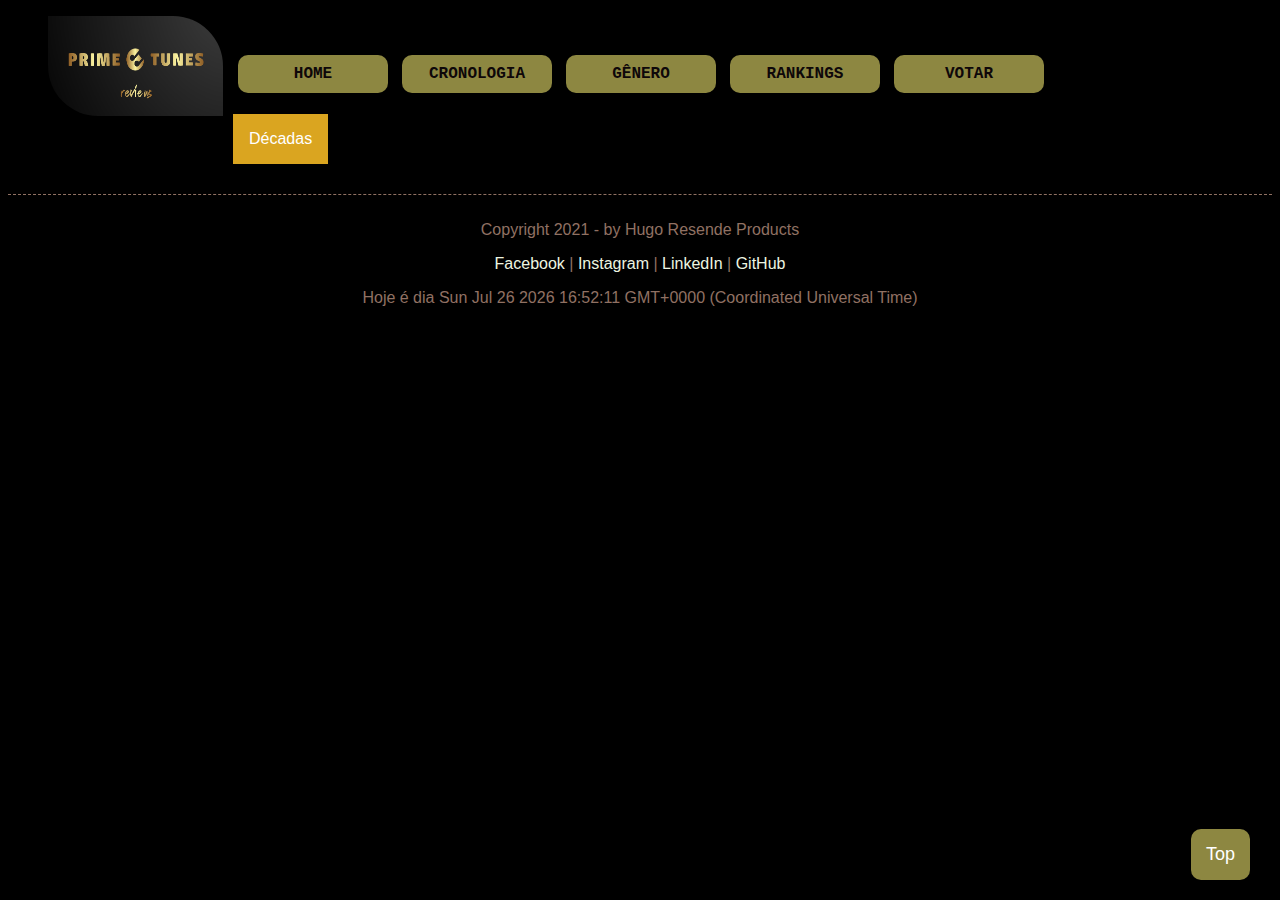
==== genero.html @ 98bceb33 "g" ====
<!DOCTYPE html>
<html lang="pt-pt">
<head>
    <meta charset="UTF-8">
    <meta http-equiv="X-UA-Compatible" content="IE=edge">
    <meta name="viewport" content="width=device-width, initial-scale=1.0">
    <link rel="stylesheet" href="css/estilo.css">
    <link rel="stylesheet" href="css/genero.css">
    <script src="js/genero.js"></script>
    <script src="js/botao_topo.js"></script>
    <title>Prime Tunes Review</title>
</head>
<body>

<div id="main">
    <!--seccao do cabeçalho com o menu-->
    <section>
        <figure>
            <a href="index.html">
            <img id="logo" src="img/logo.png">
            </a>
        </figure>
        <nav id="menu">
            <br>
        <ul>
            <a href="index.html"><li>Home</li></a>
            <a href="crono.html"><li>Cronologia</li></a>
            <a href="genero.html"><li>Gênero</li></a>
            <a href="ranking.html"><li>Rankings</li></a>
            <a href="votar.html"><li>Votar</li></a>
        </ul>
        </nav>
    </section>
<div class="conteudo">
<!--menu anos-->
<div class="dropdown">
    <button onclick="myFunction()" class="dropbtn">Décadas</button>
    <div id="myDropdown" class="dropdown-content">
      <a href="#">1980-1990</a>
      <a href="#">1990-2000</a>
      <a href="#">2000-2010</a>
      <a href="#">2010-2020</a>
    </div>
  </div>
</div>
    <footer>
        <button onclick="topFunction()" id="myBtn" title="Go to top">Top</button>
        <p>Copyright 2021 - by Hugo Resende Products </p>
        <a href="https://www.facebook.com/hugo.c.resende" target="blank"> Facebook </a> | <a href="https://www.instagram.com/hugo.c.res/" target="blank"> Instagram </a> | <a href="https://www.linkedin.com/in/hugo-resende-781ab1111/" target="blank"> LinkedIn </a> | <a href="https://github.com/hugoresende27" target="blank"> GitHub </a>
    <script>
        document.write("<p>Hoje é dia "+ Date());
    </script>
    </footer>
</div>
</body>
</html>
---- css/estilo.css ----
/*cores
8EE4AF -- azul
edf5e1 -- branco
5cdb95 -- verde azulado
#907163 -- castanho
#379683  -- azul verde
8d8741 -- dourado
daa520 -- dourado2
*/


body{
    background-color: black;
    background-size:cover;
    color: white;
}
/*formatação logotipo*/
figure img#logo{
    width: 175px;
    height: 100px;
    border-radius: 0px 50px 0px 50px;
    float: left;
    margin: 0px 10px 15px 0px;
}


/*formatação do menu */
 nav#menu ul{
     list-style:none;
     text-transform: uppercase;
 }

 nav#menu li{
     display: inline-block;
     background-color: #8d8741;
     padding: 10px;
     margin: 5px;
     transition: 0.5s;
     font-family: 'Courier New', Courier, monospace;
     font-weight: 600;       /*um bold */
     border-radius: 10px;
     width: 150px;
     text-align: center;
           
 }

 

 nav#menu li:hover{
     background-color: #daa520;  
 }


 nav#menu a{
     color: rgb(14, 7, 9);  /*cor dos links a preto*/
     text-decoration: none;     /*retira o sublinhado dos links*/
 }

 /*formatacao titulos em h1*/
 h1.titulos{
  font-family:rockwell;
  font-size: 20pt;
  text-align: center;
  color:#daa520 ;
}

/*formatacao seccao principal do home*/
section#principal{
  text-align: right;
  padding: 20px;
  background: url("../img/home_principal.jpg");
  color: #395C6B;
  font-family: cursive;
  width: 100%;
  height: 500px;
  border-radius: 20px;
  background-size: 100% 100%;
}
/*formatacoes conteudo */
.conteudo {
  max-width: 1000px;
  position: relative;
  margin: auto;
  margin-bottom: 30px;
  
}


/* Slideshow container */
/*formatacao slide show*/
* {box-sizing:border-box}




/* Hide the images by default */
.mySlides {
  display: none;
}

/* Next & previous buttons */
.prev, .next {
  cursor: pointer;
  position: absolute;
  top: 50%;
  width: auto;
  margin-top: -22px;
  padding: 16px;
  color: white;
  font-weight: bold;
  font-size: 18px;
  transition: 0.6s ease;
  border-radius: 0 3px 3px 0;
  user-select: none;
}

/* Position the "next button" to the right */
.next {
  right: 0;
  border-radius: 3px 0px 0px 3px;
}



/* On hover, add a black background color with a little bit see-through */
.prev:hover, .next:hover {
  background-color: #daa520;
}

/* Caption text */
.text {
  color: #f2f2f2;
  font-size: 25px;
  padding: 0px 20px;
  position: relative;
  text-align: left;
  font-family:Cambria, Cochin, Georgia, Times, 'Times New Roman', serif;
  
}
p.txt_slider{
    font-size: 15pt;
}

/* Number text (1/3 etc) */
.numbertext {
  color: #f2f2f2;
  font-family: Verdana, Geneva, Tahoma, sans-serif;
  font-size: 18px;
  padding: 8px 12px;
  position: relative;
  top: 0;
}

/* The dots/bullets/indicators */
.dot {
  cursor: pointer;
  height: 15px;
  width: 15px;
  margin: 0 2px;
  background-color: #daa520;
  border-radius: 50%;
  display: inline-block;
  transition: background-color 0.6s ease;
}

.active, .dot:hover {
  background-color: #717171;
}

/* Fading animation */
.fade {
  -webkit-animation-name: fade;
  -webkit-animation-duration: 3.5s;
  animation-name: fade;
  animation-duration: 3.5s;
}

@-webkit-keyframes fade {
  from {opacity: .4}
  to {opacity: 1}
}

@keyframes fade {
  from {opacity: .4}
  to {opacity: 1}
}

img.img_slider{
  position: relative;
  display: block;
  left: 20%;
  width: 600px;
  height: 600px;
}

/*estilos do footer */

footer{
    padding-top: 10px;
    color: #907163;
    clear: both;
    text-align: center;
    border-top: 1px dashed;
    font-family:'Lucida Sans', 'Lucida Sans Regular', 'Lucida Grande', 'Lucida Sans Unicode', Geneva, Verdana, sans-serif, Haettenschweiler, 'Arial Narrow Bold', sans-serif;
    
    
    
}

footer a{
   color: #edf5e1;  /*cor dos links a preto*/
   text-decoration: none;     /*retira o sublinhado dos links*/
  
}

footer a:hover{
    color: red;
}

/*botao topo*/
#myBtn {
  /*display: none; /* Hidden by default */
  position: fixed; /* Fixed/sticky position */
  bottom: 20px; /* Place the button at the bottom of the page */
  right: 30px; /* Place the button 30px from the right */
  z-index: 99; /* Make sure it does not overlap */
  border: none; /* Remove borders */
  outline: none; /* Remove outline */
  background-color: #8d8741; /* Set a background color */
  color: white; /* Text color */
  cursor: pointer; /* Add a mouse pointer on hover */
  padding: 15px; /* Some padding */
  border-radius: 10px; /* Rounded corners */
  font-size: 18px; /* Increase font size */
}

#myBtn:hover {
  background-color: #daa520; /* Add a dark-grey background on hover */
}
---- css/genero.css ----
/* Dropdown Button */
.dropbtn {
    background-color: #daa520;
    color: white;
    padding: 16px;
    font-size: 16px;
    border: none;
    cursor: pointer;
  }
  
  /* Dropdown button on hover & focus */
  .dropbtn:hover, .dropbtn:focus {
    background-color: #8d8741;
  }
  
  /* The container <div> - needed to position the dropdown content */
  .dropdown {
    position: relative;
    display: inline-block;
  }
  
  /* Dropdown Content (Hidden by Default) */
  .dropdown-content {
    display: none;
    position: absolute;
    background-color: #f1f1f1;
    min-width: 160px;
    box-shadow: 0px 8px 16px 0px rgba(0,0,0,0.2);
    z-index: 1;
  }
  
  /* Links inside the dropdown */
  .dropdown-content a {
    color: black;
    padding: 12px 16px;
    text-decoration: none;
    display: block;
  }
  
  /* Change color of dropdown links on hover */
  .dropdown-content a:hover {background-color: #ddd}
  
  /* Show the dropdown menu (use JS to add this class to the .dropdown-content container when the user clicks on the dropdown button) */
  .show {display:block;}
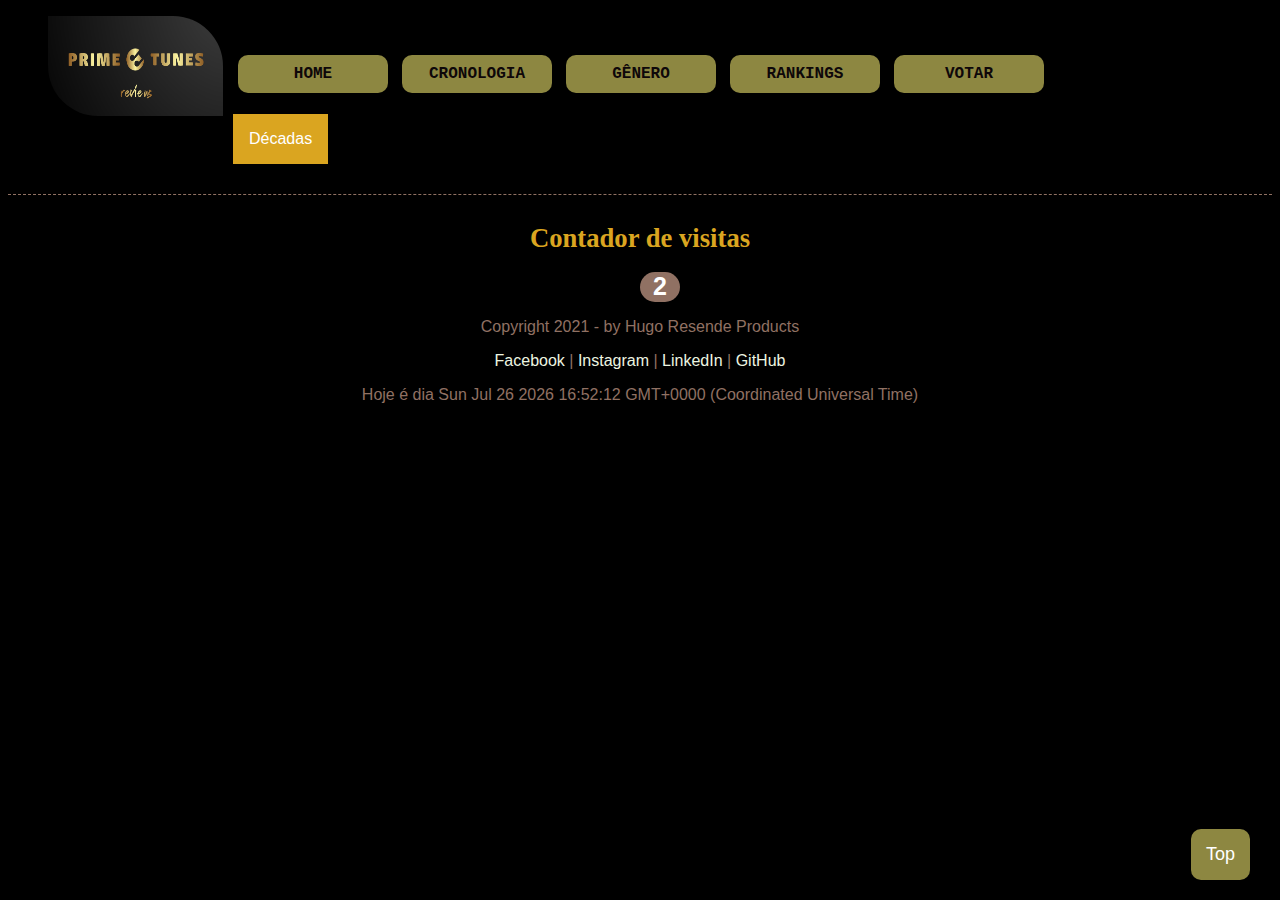
==== commit a43cdf11: "contador" ====
--- a/genero.html
+++ b/genero.html
@@ -6,6 +6,7 @@
     <meta name="viewport" content="width=device-width, initial-scale=1.0">
     <link rel="stylesheet" href="css/estilo.css">
     <link rel="stylesheet" href="css/genero.css">
+    <link href="css/contador.css" rel="stylesheet" >
     <script src="js/genero.js"></script>
     <script src="js/botao_topo.js"></script>
     <title>Prime Tunes Review</title>
@@ -44,6 +45,10 @@
   </div>
 </div>
     <footer>
+        <h1 class="titulos">Contador de visitas</h1>
+        <div class="website-counter"></div>
+        <script src="js/contador.js"></script>
+
         <button onclick="topFunction()" id="myBtn" title="Go to top">Top</button>
         <p>Copyright 2021 - by Hugo Resende Products </p>
         <a href="https://www.facebook.com/hugo.c.resende" target="blank"> Facebook </a> | <a href="https://www.instagram.com/hugo.c.res/" target="blank"> Instagram </a> | <a href="https://www.linkedin.com/in/hugo-resende-781ab1111/" target="blank"> LinkedIn </a> | <a href="https://github.com/hugoresende27" target="blank"> GitHub </a>
--- a/css/contador.css
+++ b/css/contador.css
@@ -0,0 +1,30 @@
+/* Center child elements */
+
+
+/* Styles for website counter container */
+.website-counter {
+  background-color: #907163;
+  height: 30px;
+  width: 40px;
+  color: white;
+  border-radius: 90px;
+  font-weight: 700;
+  font-size: 25px;
+  margin-top: 10px;
+  text-align: center;
+  left: 50%;
+  position: relative;
+  
+  
+}
+
+/* Styles for reset button */
+#reset {
+  margin-top: 20px;
+  background-color: #008cba;
+  cursor: pointer;
+  font-size: 18px;
+  padding: 8px 20px;
+  color: white;
+  border: 0;
+}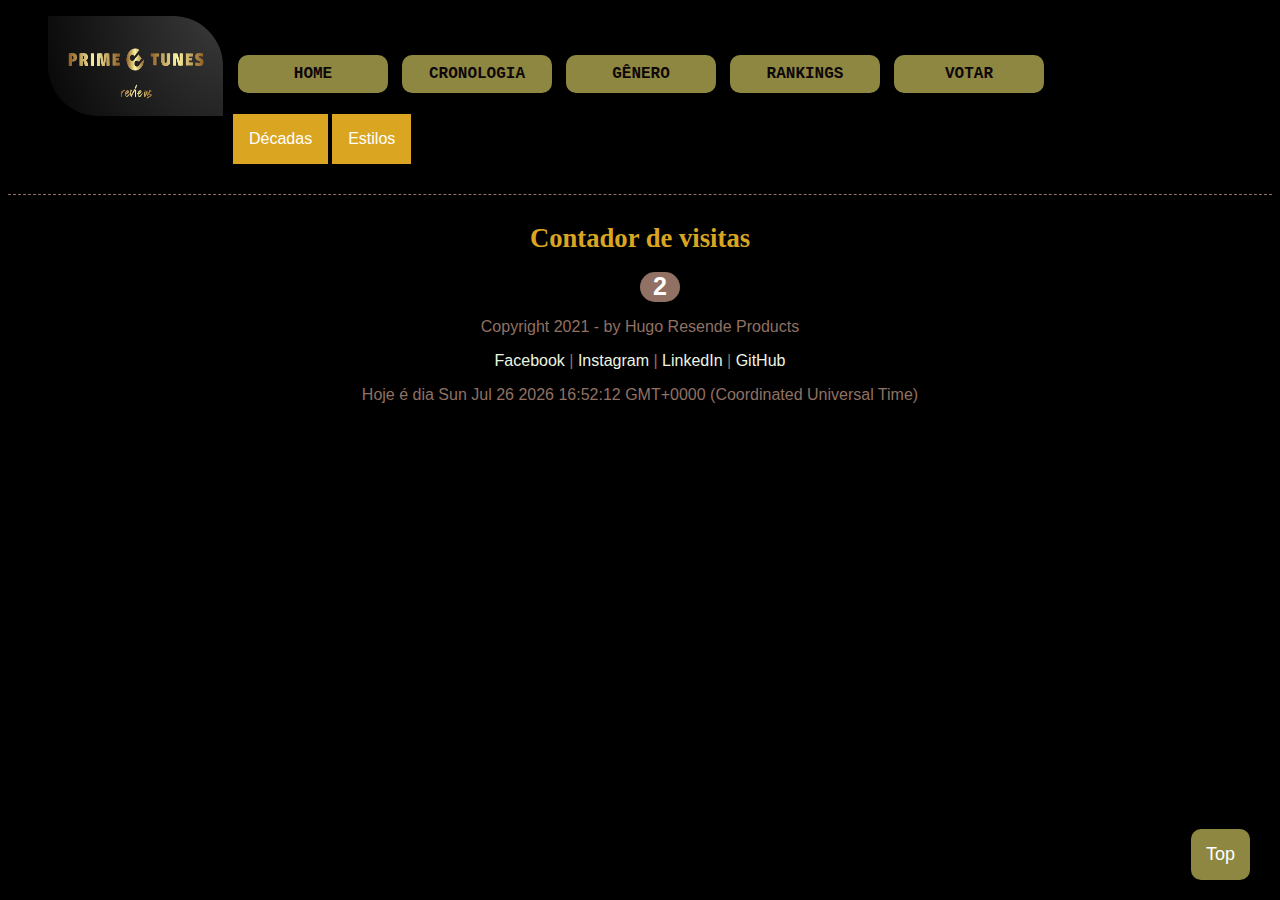
==== commit 00ea0f73: "ge" ====
--- a/genero.html
+++ b/genero.html
@@ -34,15 +34,24 @@
     </section>
 <div class="conteudo">
 <!--menu anos-->
-<div class="dropdown">
-    <button onclick="myFunction()" class="dropbtn">Décadas</button>
-    <div id="myDropdown" class="dropdown-content">
-      <a href="#">1980-1990</a>
-      <a href="#">1990-2000</a>
-      <a href="#">2000-2010</a>
-      <a href="#">2010-2020</a>
+
+    <div class="dropdown">
+        <button onclick="myFunction()" class="dropbtn">Décadas</button>
+        <div id="myDropdown" class="dropdown-content">
+            <a href="#">1980-1990</a>
+            <a href="#">1990-2000</a>
+            <a href="#">2000-2010</a>
+            <a href="#">2010-2020</a>
+        </div>
+
+        <button onclick="myFunction2()" class="dropbtn2">Estilos</button>
+        <div id="myDropdown2" class="dropdown-content2">
+            <a href="#">Rap</a>
+            <a href="#">Rock</a>
+            <a href="#">Pop</a>
+            <a href="#">Música Eletrónica</a>
+        </div>
     </div>
-  </div>
 </div>
     <footer>
         <h1 class="titulos">Contador de visitas</h1>
--- a/css/genero.css
+++ b/css/genero.css
@@ -7,9 +7,21 @@
     border: none;
     cursor: pointer;
   }
+  .dropbtn2 {
+    background-color: #daa520;
+    color: white;
+    padding: 16px;
+    font-size: 16px;
+    border: none;
+    cursor: pointer;
+  }
+  
   
   /* Dropdown button on hover & focus */
   .dropbtn:hover, .dropbtn:focus {
+    background-color: #8d8741;
+  }
+  .dropbtn2:hover, .dropbtn2:focus {
     background-color: #8d8741;
   }
   
@@ -17,10 +29,25 @@
   .dropdown {
     position: relative;
     display: inline-block;
+    
   }
+  .dropdown2 {
+    position: relative;
+    display: inline-block;
+    
+  }
+  
   
   /* Dropdown Content (Hidden by Default) */
   .dropdown-content {
+    display: none;
+    position: absolute;
+    background-color: #f1f1f1;
+    min-width: 160px;
+    box-shadow: 0px 8px 16px 0px rgba(0,0,0,0.2);
+    z-index: 1;
+  }
+  .dropdown-content2 {
     display: none;
     position: absolute;
     background-color: #f1f1f1;
@@ -36,9 +63,18 @@
     text-decoration: none;
     display: block;
   }
+  .dropdown-content2 a {
+    color: black;
+    padding: 12px 16px;
+    text-decoration: none;
+    display: block;
+  }
   
   /* Change color of dropdown links on hover */
   .dropdown-content a:hover {background-color: #ddd}
+
+  .dropdown-content2 a:hover {background-color: #ddd}
   
   /* Show the dropdown menu (use JS to add this class to the .dropdown-content container when the user clicks on the dropdown button) */
-  .show {display:block;}+  .show {display:block;}
+  .show2 {display:block;}